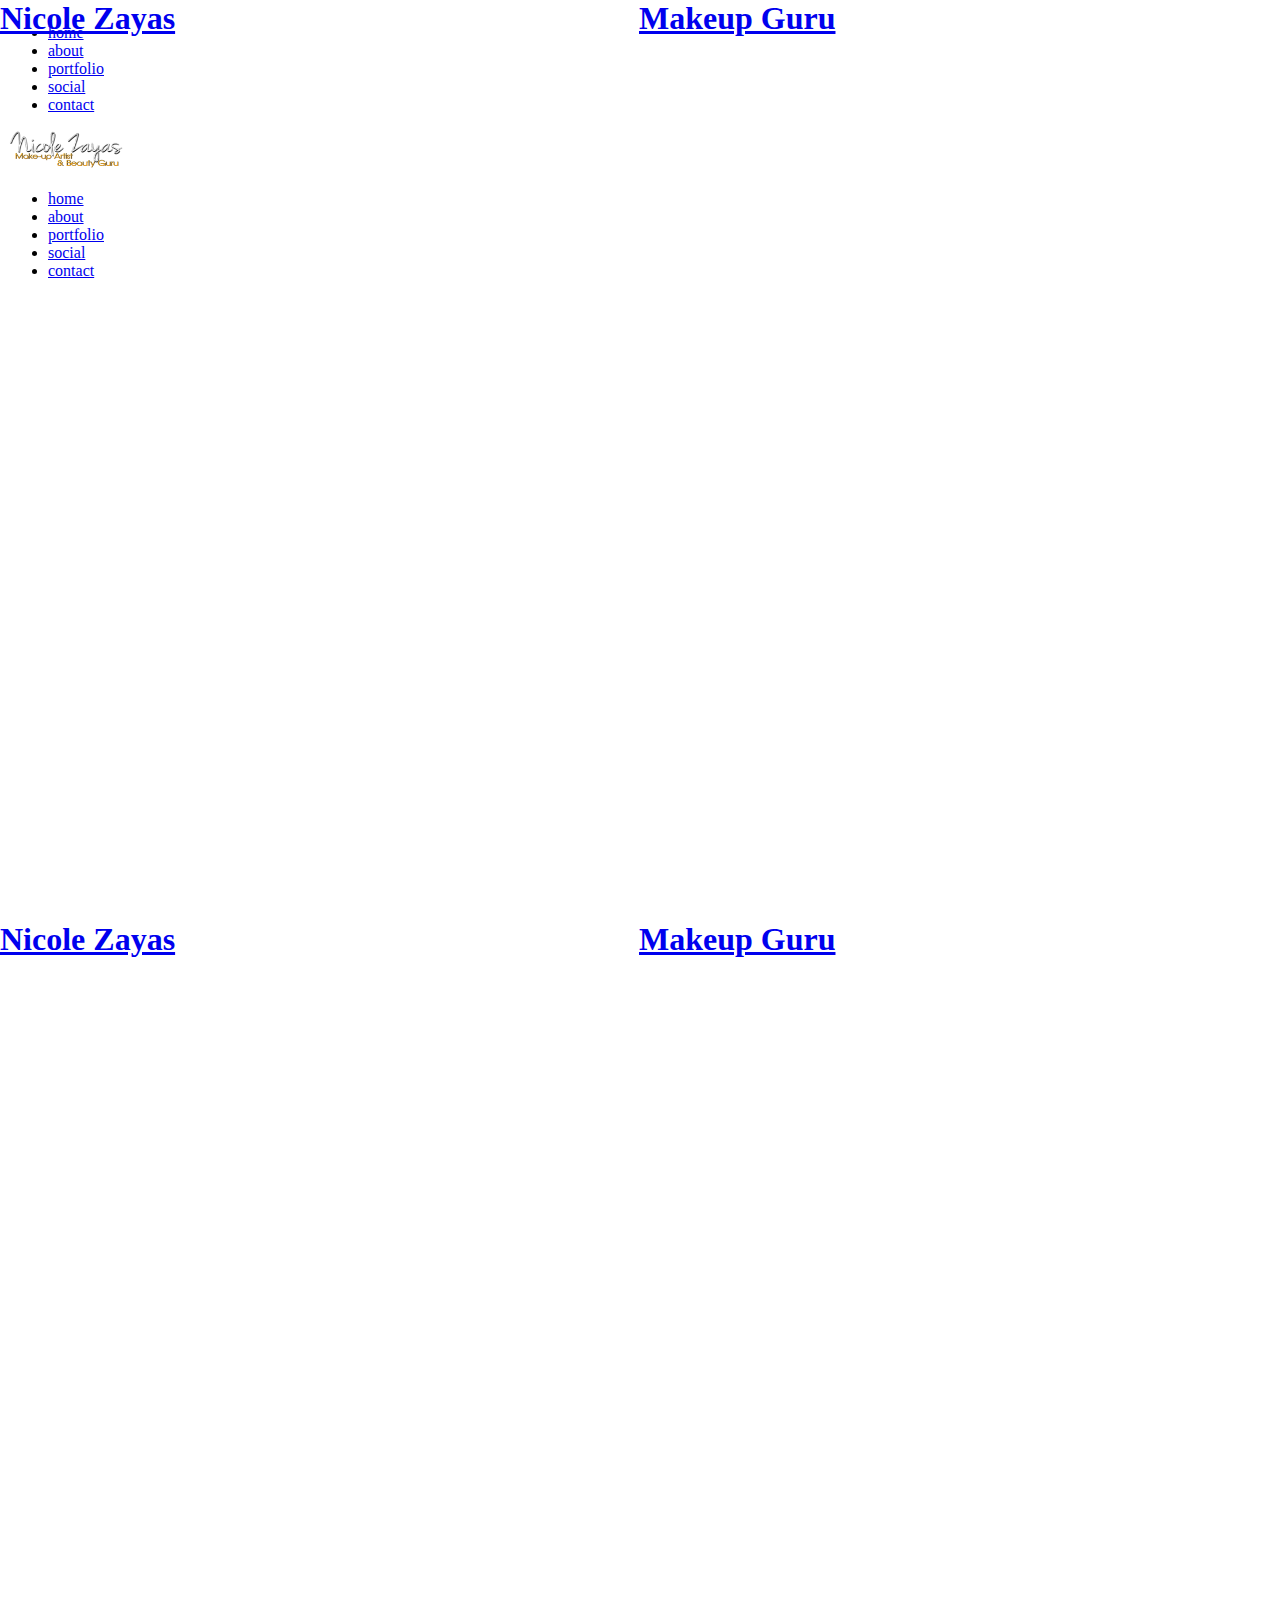
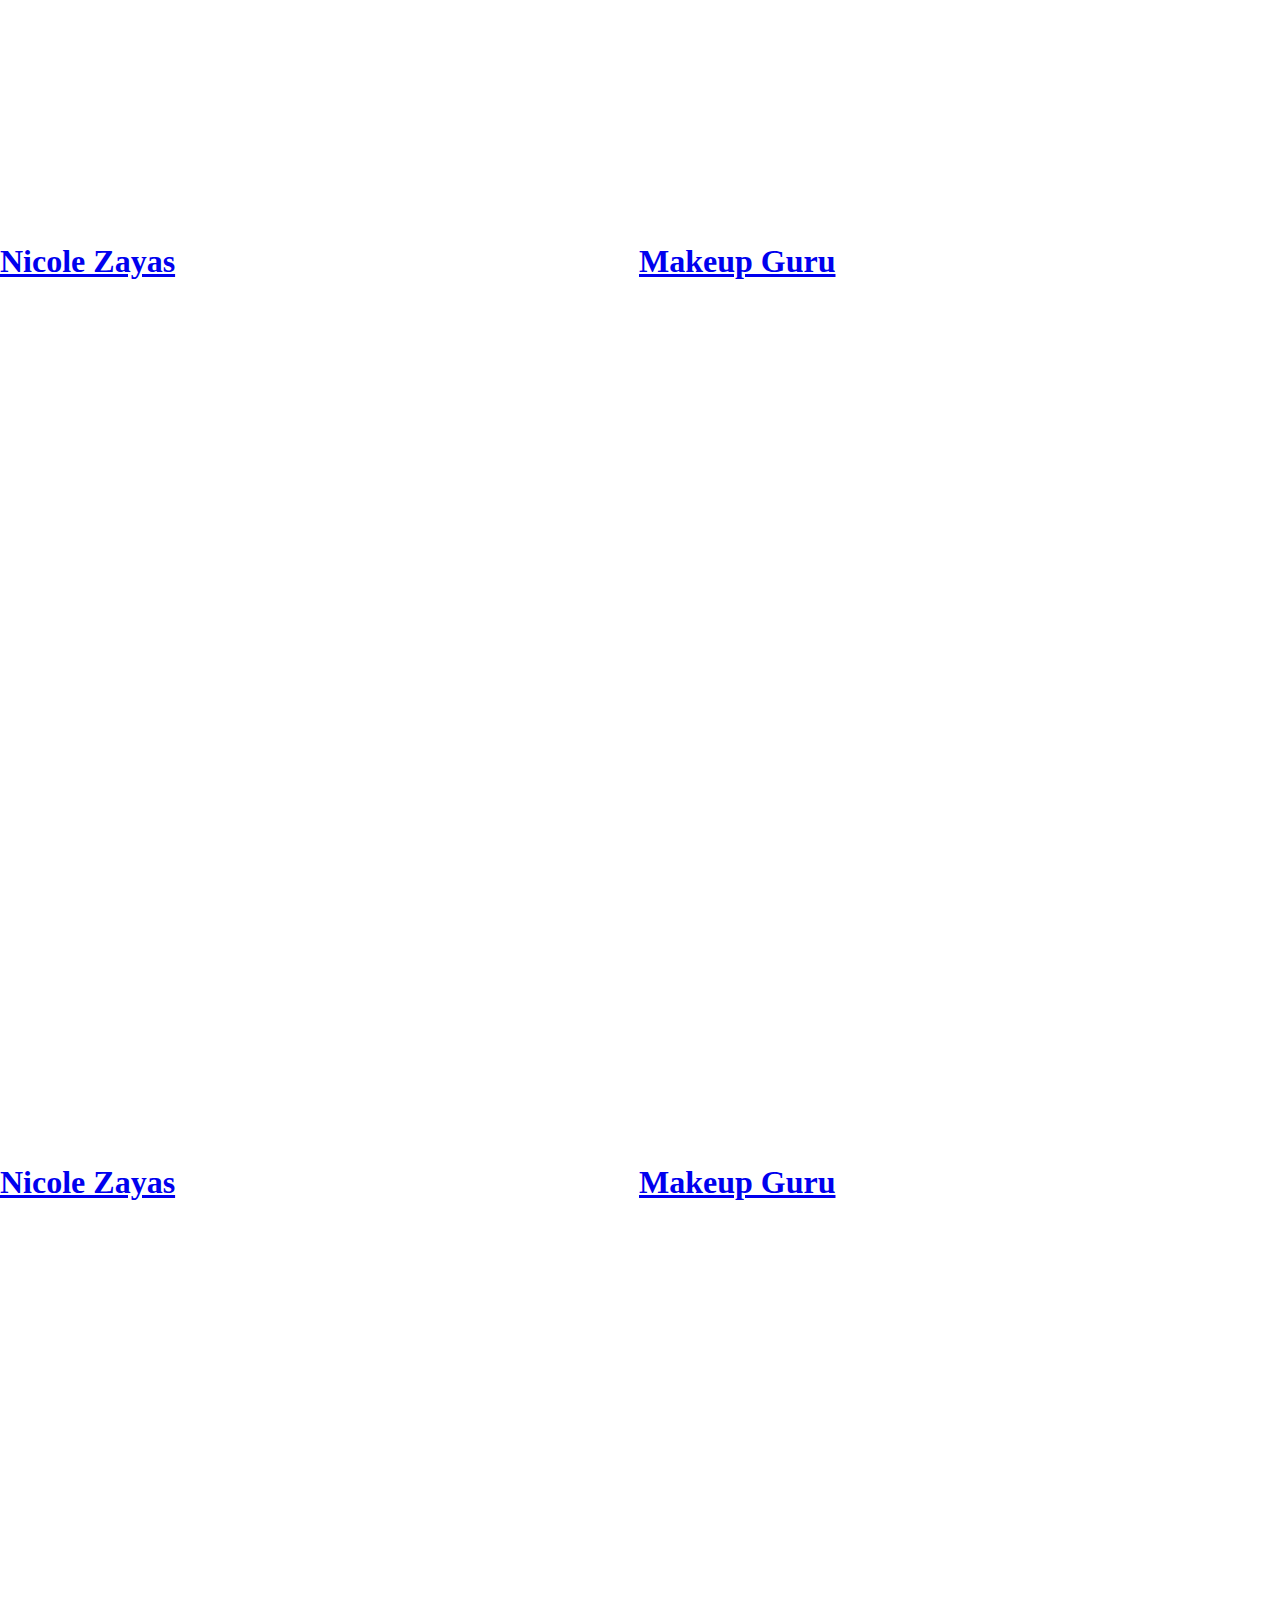
==== index.html @ d282aa9d "nicole" ====
<!DOCTYPE html>

<html lang="en" class="js csstransforms3d desktop portrait preloader-done" style="overflow: hidden; height: 100%;"><head><meta http-equiv="Content-Type" content="text/html; charset=UTF-8">

    <!-- Basic Page Info
  –––––––––––––––––––––––––––––––––––––––––––––––––– -->
    
    <title>Nicole Zayas - Makeup Guru</title>
    <meta name="description" content="Nicole Zayas - Makeup Guru">
    <meta name="author" content="Rogue">

    <!-- Mobile Specific Metas
  –––––––––––––––––––––––––––––––––––––––––––––––––– -->
    <meta name="viewport" content="width=device-width, initial-scale=1.0">

    <!-- Favicon
  –––––––––––––––––––––––––––––––––––––––––––––––––– -->
    <link rel="icon" type="image/png" href="./img/icon.png">

    <!-- FONT
  –––––––––––––––––––––––––––––––––––––––––––––––––– -->
    <link href="../NZM/css/css" rel="stylesheet" type="text/css">

    <!-- ICON FONTS
  –––––––––––––––––––––––––––––––––––––––––––––––––– -->
    <link rel="stylesheet" href="../NZM/fonts/fonts.css">
    <link rel="stylesheet" href="../NZM/stylesheets/ionicons.min.css">
    <link rel="stylesheet" href="../NZM/stylesheets/ionicons.css">

    <!-- CSS
  –––––––––––––––––––––––––––––––––––––––––––––––––– -->
    <link rel="stylesheet" href="../NZM/stylesheets/bootstrap.css">
    <link rel="stylesheet" href="../NZM/stylesheets/jquery.multiscroll.css">
    <link rel="stylesheet" href="../NZM/stylesheets/split-scroll.css">
    <link rel="stylesheet" href="../NZM/stylesheets/slimmenu.css">
    <link rel="stylesheet" href="../NZM/stylesheets/main.css">
    <link rel="stylesheet" href="../NZM/stylesheets/main-bg.css">
    <link rel="stylesheet" href="../NZM/stylesheets/main-responsive.css">

    <!-- LESS
  –––––––––––––––––––––––––––––––––––––––––––––––––– -->
<!-- 
    <link rel="stylesheet/less" type="text/css" href="less/color.less">
    <link rel="stylesheet/less" type="text/css" href="less/fonts.less">
    <script src="less/less.min.js"></script> -->

    <!-- MODERNIZR
  –––––––––––––––––––––––––––––––––––––––––––––––––– -->
    <script src="../NZM/javascripts/libs/modernizr.custom.js"></script><style type="text/css"></style>

</head>

<body class="ms-viewing-0 preloader-done" style="overflow: hidden; height: 100%;">


    <!-- Preloader
  –––––––––––––––––––––––––––––––––––––––––––––––––– -->
    <div id="preloader" class="signature-ebert" style="display: none;">
        <div id="status" style="display: none;"></div>
    </div>
    <!-- end : preloader -->
    
<!-- mobile only navigation : starts -->
<nav class="mobile-nav signature-ebert">
            <div class="menu-collapser" style="display: none;"><div class="collapse-button"><span class="icon-bar"></span><span class="icon-bar"></span><span class="icon-bar"></span></div></div><ul class="slimmenu">
              <li>
                  <a href="/index.html">home</a>
              </li> 
              <li>
                  <a href="sub-collapser" href="Bio/NZMbio.html">about</a>
              </li>
              <li><a href="Gallery/NZMgallery.html">portfolio</a></li>
              <li><a href="#">social</a></li>
              <li><a href="#">contact</a></li>
            </ul>
</nav>
<!-- mobile only navigation : ends -->


 <!-- Header
  –––––––––––––––––––––––––––––––––––––––––––––––––– -->
    <header class="masthead signature-ebert white-bg">
      <div class="masthead-inner container-fluid">
        <div class="row">
          <article class="col-md-6 text-left">
            <a href="#"><img alt="" title="" class="main-logo" src="./img/logo.png" width="115" height="40"></a>
          </article>
          <article class="col-md-6 text-right">
            <a class="menu-trigger" href="#"><span class="ion-navicon black"></span></a>
          </article>
        </div>
      </div>
    </header>
    <!-- end : masthead -->

    <!-- Main Navigation
  –––––––––––––––––––––––––––––––––––––––––––––––––– -->
    <nav class="mastnav signature-ebert fullheight" style="height: 913px;">

                  <div class="menu-close-notification">
                      <a class="font2" href="#"><span class="ion-android-close black"></span></a>
                  </div>
        <div class="mastnav-inner-left fullheight white-bg text-center" style="height: 913px;">

          <div class="valign">
            
          <ul class="main-menu signature-ebert">
            <li><a class="main-link font3bold" href="#">home</a></li>
            <li><a class="main-link font3bold sub-menu-trigger" href="#">about</a>
            </li>
            <li><a class="main-link font3bold" href="#">portfolio</a></li>
            <li><a class="main-link font3bold" href="#">social</a></li>
            <li><a class="main-link font3bold sub-menu-trigger" href="#">contact</a>
            </li>
          </ul>


          </div>
        </div>

        <div class="mastnav-inner-right fullheight nav-bg img-bg text-center" style="height: 913px;">
          <div class="valign">
          </div>
        </div>


        </nav>

    <!-- end : mastnav -->




    <!-- MASTER CONTENT
  –––––––––––––––––––––––––––––––––––––––––––––––––– -->
    <section class="mastwrap signature-ebert">

    
     

  <div id="content">
    <div class="container fullwidth" style="width: 1680px;">
    

      <div id="myContainer" class="split-home-panel fullheight" style="height: 913px;">

          <div class="ms-left" style="width: 50%; position: absolute; height: 100%; left: 0px; top: 0px; touch-action: none;">

            <div class="ms-section ms-section-left left1 ms-table active" id="left1" style="height: 100%;"><div class="ms-tableCell" style="height: 869px;">
              <div class="ms-static-title text-right" style="height: 913px;">
                <a href="#" class="valign">
                      <h1 class="black">
                        <span class="font3bold black-bg white">Nicole Zayas</span>
                      </h1>
                </a>
              </div>
            </div></div>

            <div class="ms-section ms-section-left left2 ms-table" id="left2" style="height: 100%;"><div class="ms-tableCell" style="height: 869px;">
              <div class="ms-static-title text-right" style="height: 913px;">
                <a href="#" class="valign">
                      <h1 class="black">
                        <span class="font3bold black-bg white">Nicole Zayas</span>
                      </h1>
                </a>
              </div>
            </div></div>

            <div class="ms-section ms-section-left left3 ms-table" id="left3" style="height: 100%;"><div class="ms-tableCell" style="height: 869px;">
              <div class="ms-static-title text-right" style="height: 913px;">
                <a href="#" class="valign">
                      <h1 class="black">
                        <span class="font3bold black-bg white">Nicole Zayas</span>
                      </h1>
                </a>
              </div>
            </div></div>

            <div class="ms-section ms-section-left left4 ms-table" id="left4" style="height: 100%;"><div class="ms-tableCell" style="height: 869px;">
              <div class="ms-static-title text-right" style="height: 913px;">
                <a href="#" class="valign">
                      <h1 class="black">
                        <span class="font3bold black-bg white">Nicole Zayas</span>
                      </h1>
                </a>
              </div>
            </div></div>


          </div>



          
          <div class="ms-right" style="width: 50%; position: absolute; height: 100%; right: 1px; top: -2739px; touch-action: none;"><div class="ms-section ms-section-right right4 ms-table" id="right4" style="height: 100%;"><div class="ms-tableCell" style="height: 869px;">
              <div class="ms-static-title text-left" style="height: 913px;">
                <a href="#" class="valign">
                      <h1 class="white">
                        <span class="font3bold white-bg black">Makeup Guru</span>
                      </h1>
                </a>
              </div>
            </div></div><div class="ms-section ms-section-right right3 ms-table" id="right3" style="height: 100%;"><div class="ms-tableCell" style="height: 869px;">
              <div class="ms-static-title text-left" style="height: 913px;">
                <a href="#" class="valign">
                      <h1 class="white">
                        <span class="font3bold white-bg black">Makeup Guru</span>
                      </h1>
                </a>
              </div>
            </div></div><div class="ms-section ms-section-right right2 ms-table" id="right2" style="height: 100%;"><div class="ms-tableCell" style="height: 869px;">
              <div class="ms-static-title text-left" style="height: 913px;">
                <a href="#" class="valign">
                      <h1 class="white">
                        <span class="font3bold white-bg black">Makeup Guru</span>
                      </h1>
                </a>
              </div>
            </div></div><div class="ms-section ms-section-right right1 ms-table active" id="right1" style="height: 100%;"><div class="ms-tableCell" style="height: 869px;">
              <div class="ms-static-title text-left" style="height: 913px;">
                <a href="#" class="valign">
                      <h1 class="white">
                        <span class="font3bold white-bg black">Makeup Guru</span>
                      </h1>
                </a>
              </div>
            </div></div></div>  

      </div>
      <!-- myContainer ends -->
     





    </div>    
  <!-- end container -->



    


  </div>
  <!-- end content -->




    </section>
    <!-- end : mastwrap -->


    <!-- FOOTER
  –––––––––––––––––––––––––––––––––––––––––––––––––– -->
    <footer class="mastfoot signature-ebert black-bg">
      <div class="container-fluid mastfoot-inner">
        <div class="row">
          <article class="col-md-6 text-left">
            <ul class="social">
              <li><a href="https://www.facebook.com/nzayasmakeup"><span class="ion-social-facebook white"></span></a></li>
              <li><a href="https://twitter.com/nzayasmakeup"><span class="ion-social-twitter white"></span></a></li>
              <li><a href="https://www.instagram.com/nzayasmakeup/"><span class="ion-social-instagram white"></span></a></li>
              <li><a href="https://www.youtube.com/channel/UCjjCM58T6-tf1SRJ20mzWoQ"><span class="ion-social-youtube white"></span></a></li>
            </ul>
          </article>
          <article class="col-md-6 text-right">
            <p>Copyright © 2015.</p>
          </article>
        </div>
      </div>

    </footer>
    <!-- end : mastfoot -->


    <!-- End Layout
  –––––––––––––––––––––––––––––––––––––––––––––––––– -->

    <!-- JS
    –––––––––––––––––––––––––––––––––––––––––––––––––– -->
    <script src="./javascripts/libs/common.js"></script>
    <script src="./javascripts/libs/bootstrap.min.js"></script>
    <script src="./javascripts/libs/jquery.multiscroll.min.js"></script>
    <script src="./javascripts/custom/main.js"></script>
    <script src="./javascripts/custom/split-scroll-init.js"></script> 


</body>
</html>
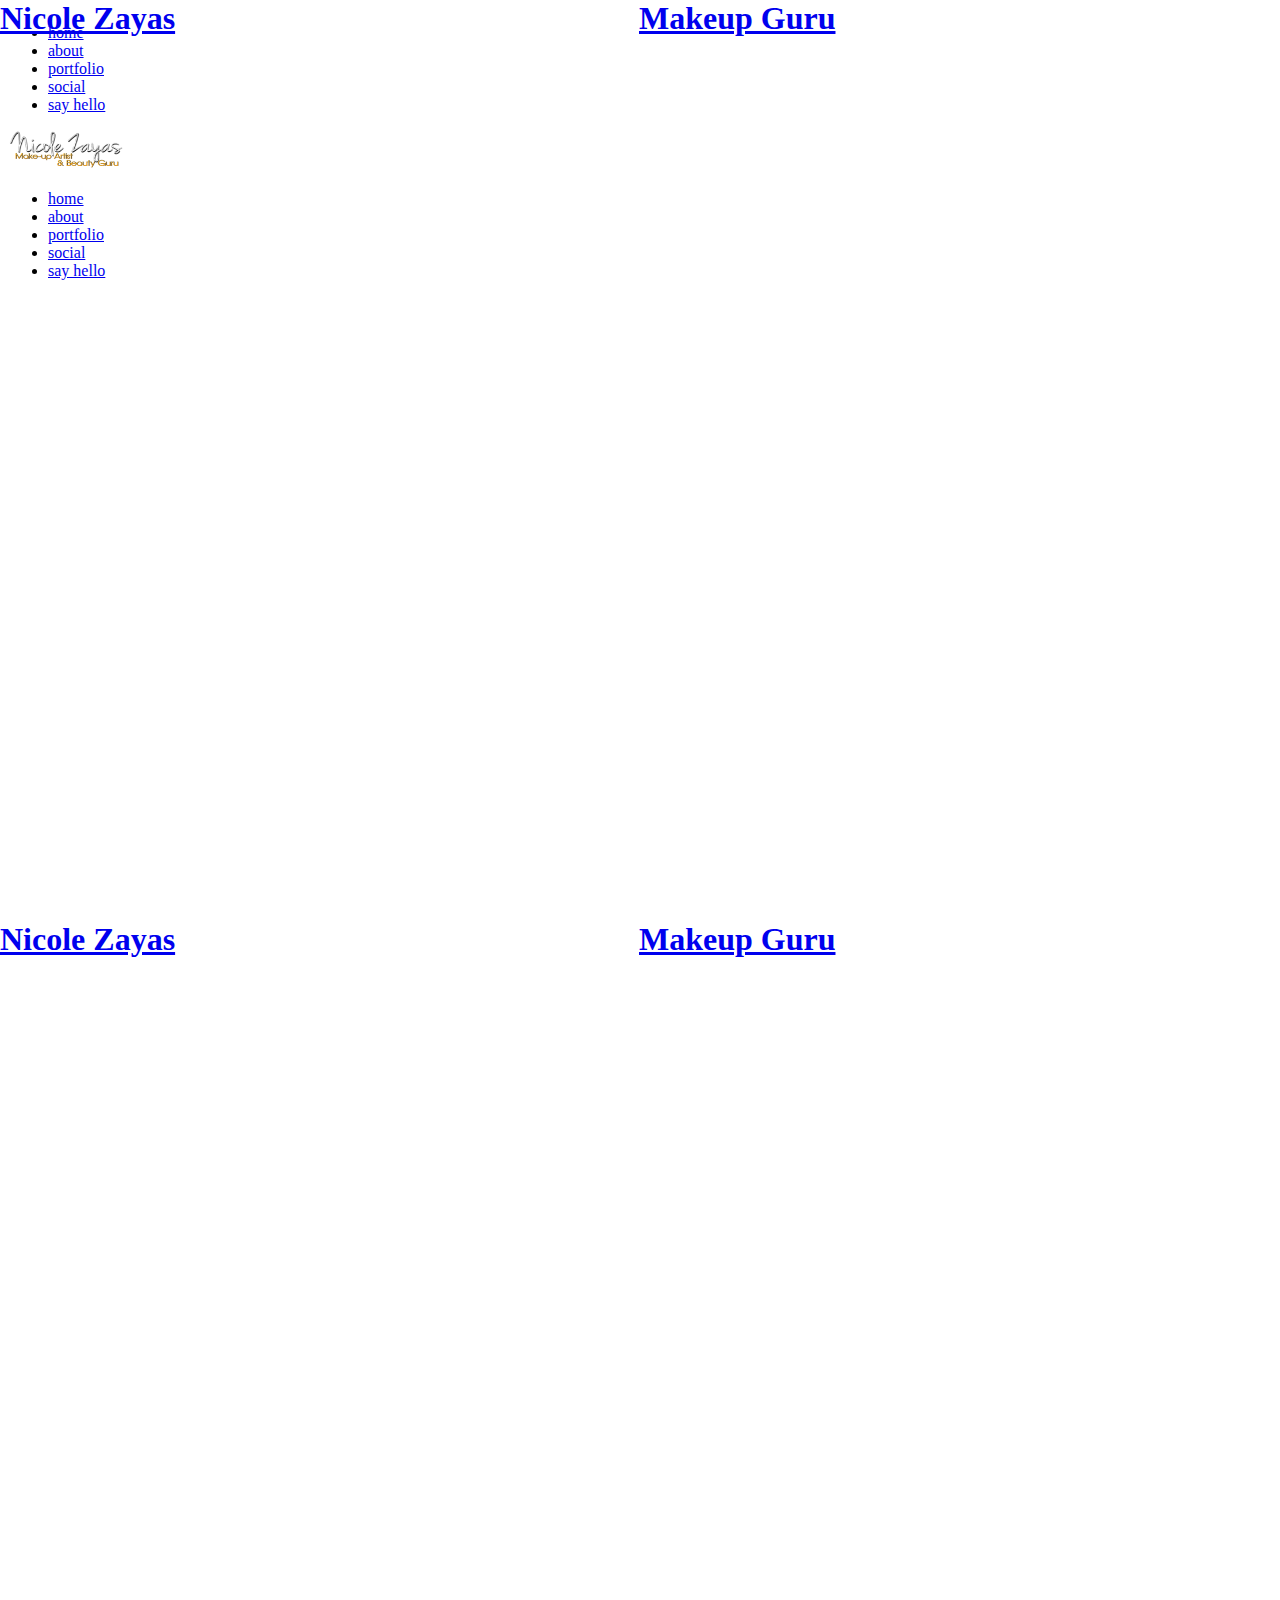
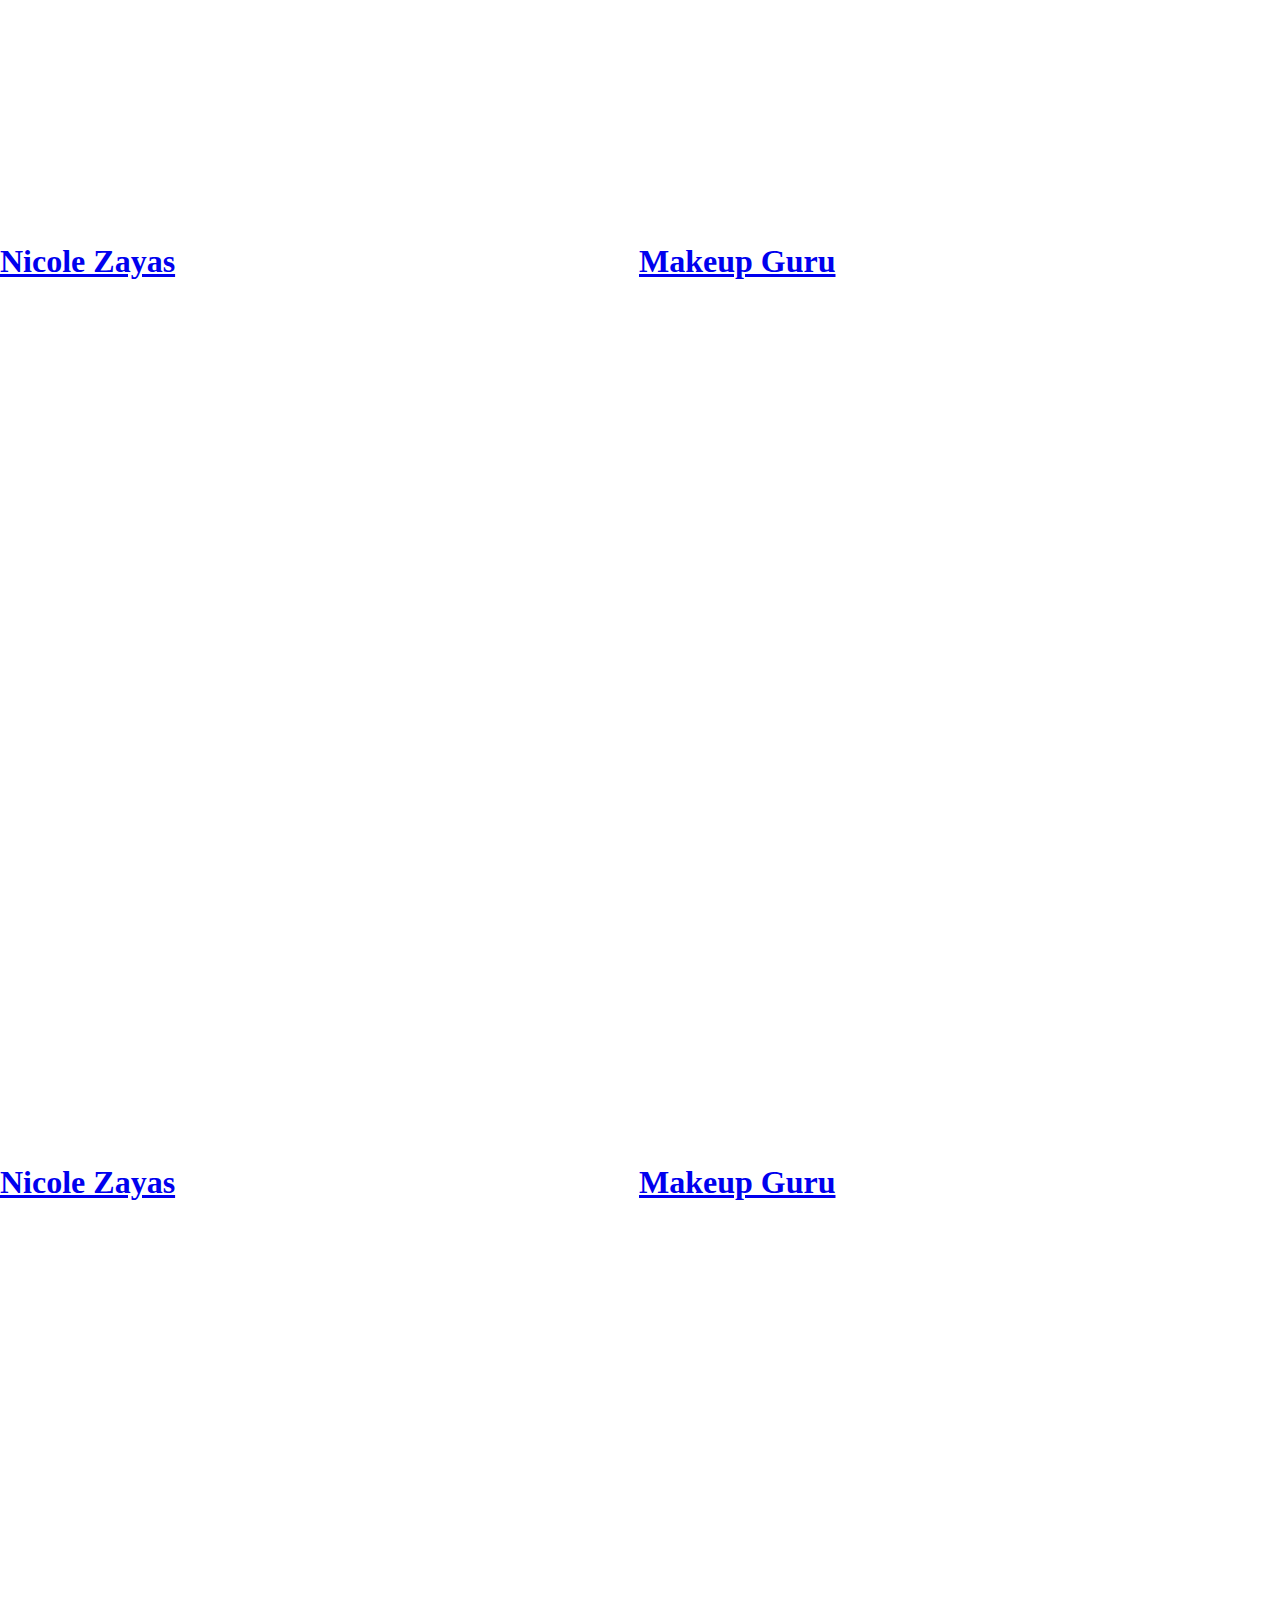
==== commit d7302581: "CHANGES" ====
--- a/index.html
+++ b/index.html
@@ -67,11 +67,17 @@
                   <a href="/index.html">home</a>
               </li> 
               <li>
-                  <a href="sub-collapser" href="Bio/NZMbio.html">about</a>
+                  <a href="./Bio/NZMbio.html">about</a>
               </li>
-              <li><a href="Gallery/NZMgallery.html">portfolio</a></li>
-              <li><a href="#">social</a></li>
-              <li><a href="#">contact</a></li>
+              <li>
+                  <a href="./Gallery/NZMgallery.html">portfolio</a>
+              </li>
+              <li>
+                  <a href="./Youtube/NZMYoutube.htm">social</a>
+              </li>
+              <li>
+                  <a href="./Contact/NZMcontact.html">say hello</a>
+              </li>
             </ul>
 </nav>
 <!-- mobile only navigation : ends -->
@@ -105,12 +111,20 @@
           <div class="valign">
             
           <ul class="main-menu signature-ebert">
-            <li><a class="main-link font3bold" href="#">home</a></li>
-            <li><a class="main-link font3bold sub-menu-trigger" href="#">about</a>
-            </li>
-            <li><a class="main-link font3bold" href="#">portfolio</a></li>
-            <li><a class="main-link font3bold" href="#">social</a></li>
-            <li><a class="main-link font3bold sub-menu-trigger" href="#">contact</a>
+            <li>
+                <a class="main-link font3bold" href="/index.html">home</a>
+            </li>
+            <li>
+                <a class="main-link font3bold sub-menu-trigger" href="./Bio/NZMbio.html">about</a>
+            </li>
+            <li>
+                <a class="main-link font3bold" href="./Gallery/NZMgallery.html">portfolio</a>
+            </li>
+            <li>
+                <a class="main-link font3bold" href="./Youtube/NZMYoutube.htm">social</a>
+            </li>
+            <li>
+                <a class="main-link font3bold" href="./Contact/NZMcontact.html">say hello</a>
             </li>
           </ul>
 
@@ -257,7 +271,7 @@
     <footer class="mastfoot signature-ebert black-bg">
       <div class="container-fluid mastfoot-inner">
         <div class="row">
-          <article class="col-md-6 text-left">
+          <article class="col-md-12 text-left">
             <ul class="social">
               <li><a href="https://www.facebook.com/nzayasmakeup"><span class="ion-social-facebook white"></span></a></li>
               <li><a href="https://twitter.com/nzayasmakeup"><span class="ion-social-twitter white"></span></a></li>
@@ -265,9 +279,6 @@
               <li><a href="https://www.youtube.com/channel/UCjjCM58T6-tf1SRJ20mzWoQ"><span class="ion-social-youtube white"></span></a></li>
             </ul>
           </article>
-          <article class="col-md-6 text-right">
-            <p>Copyright © 2015.</p>
-          </article>
         </div>
       </div>
 
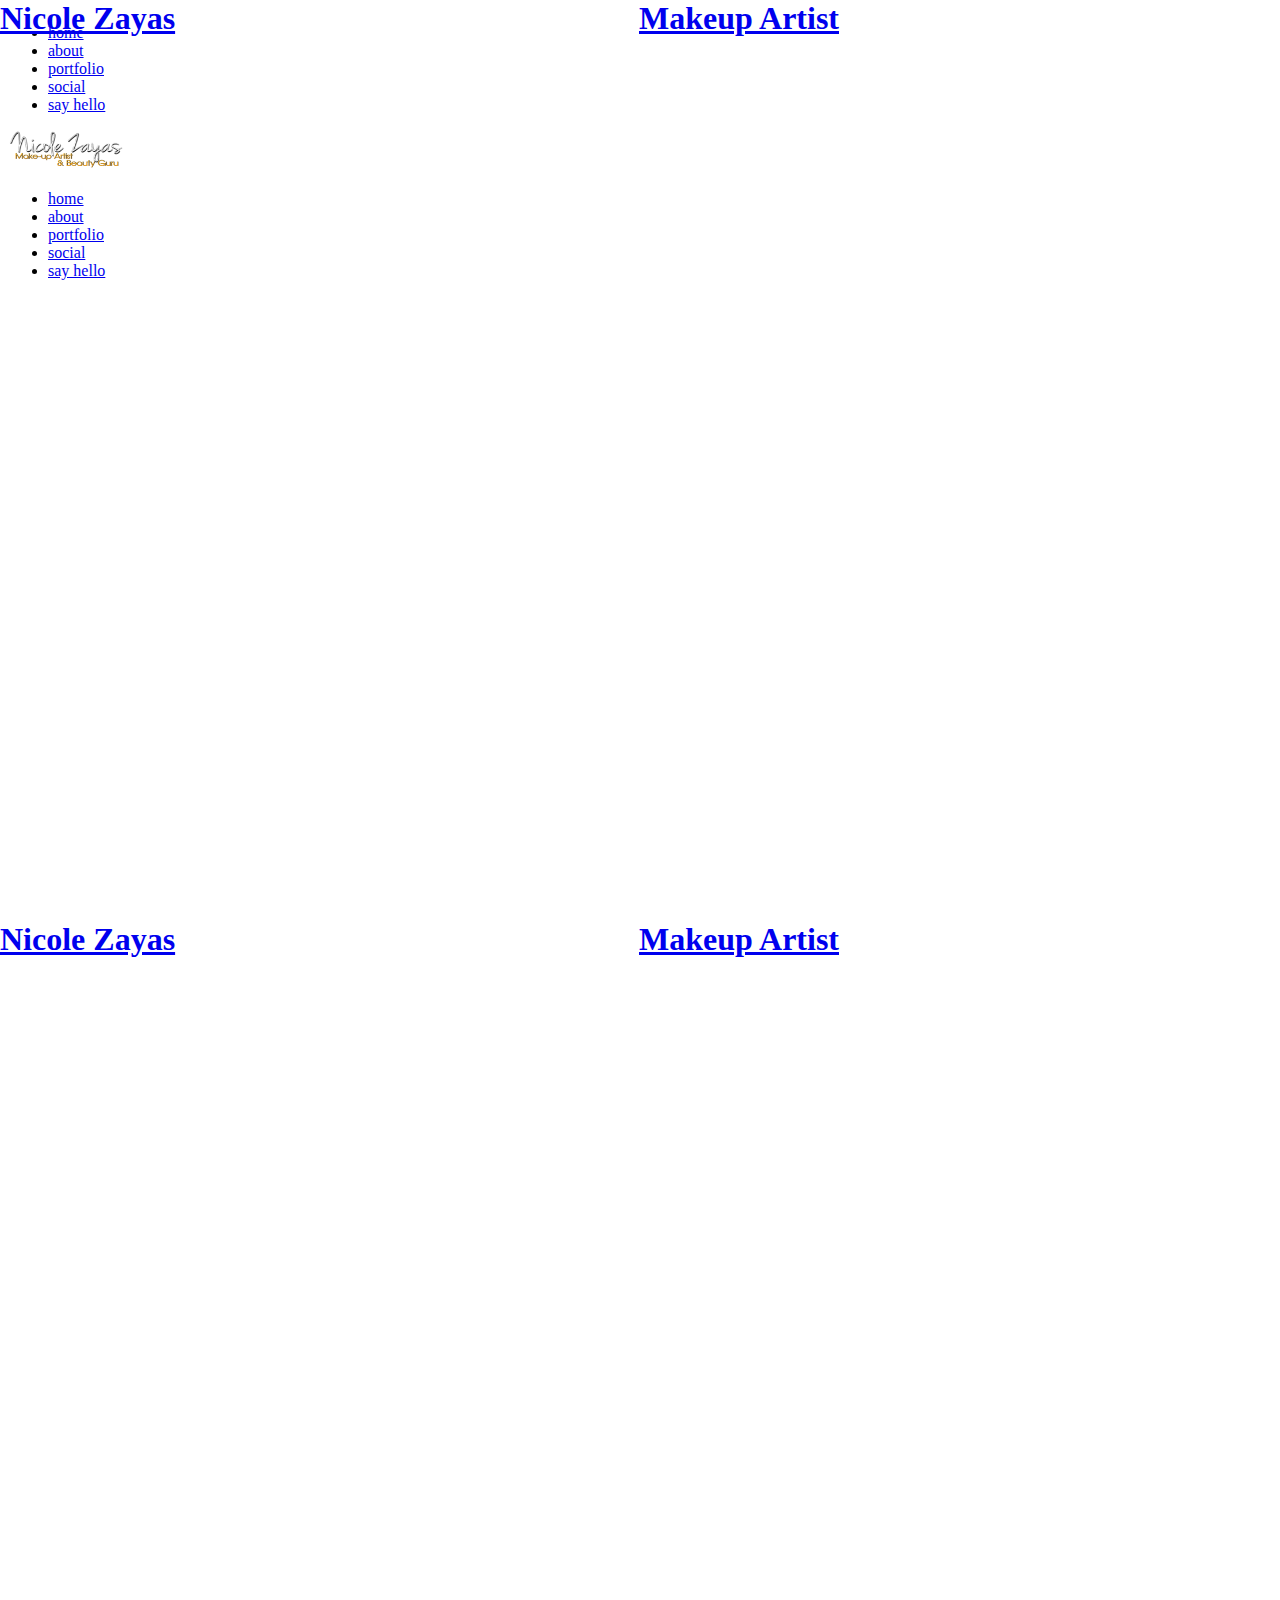
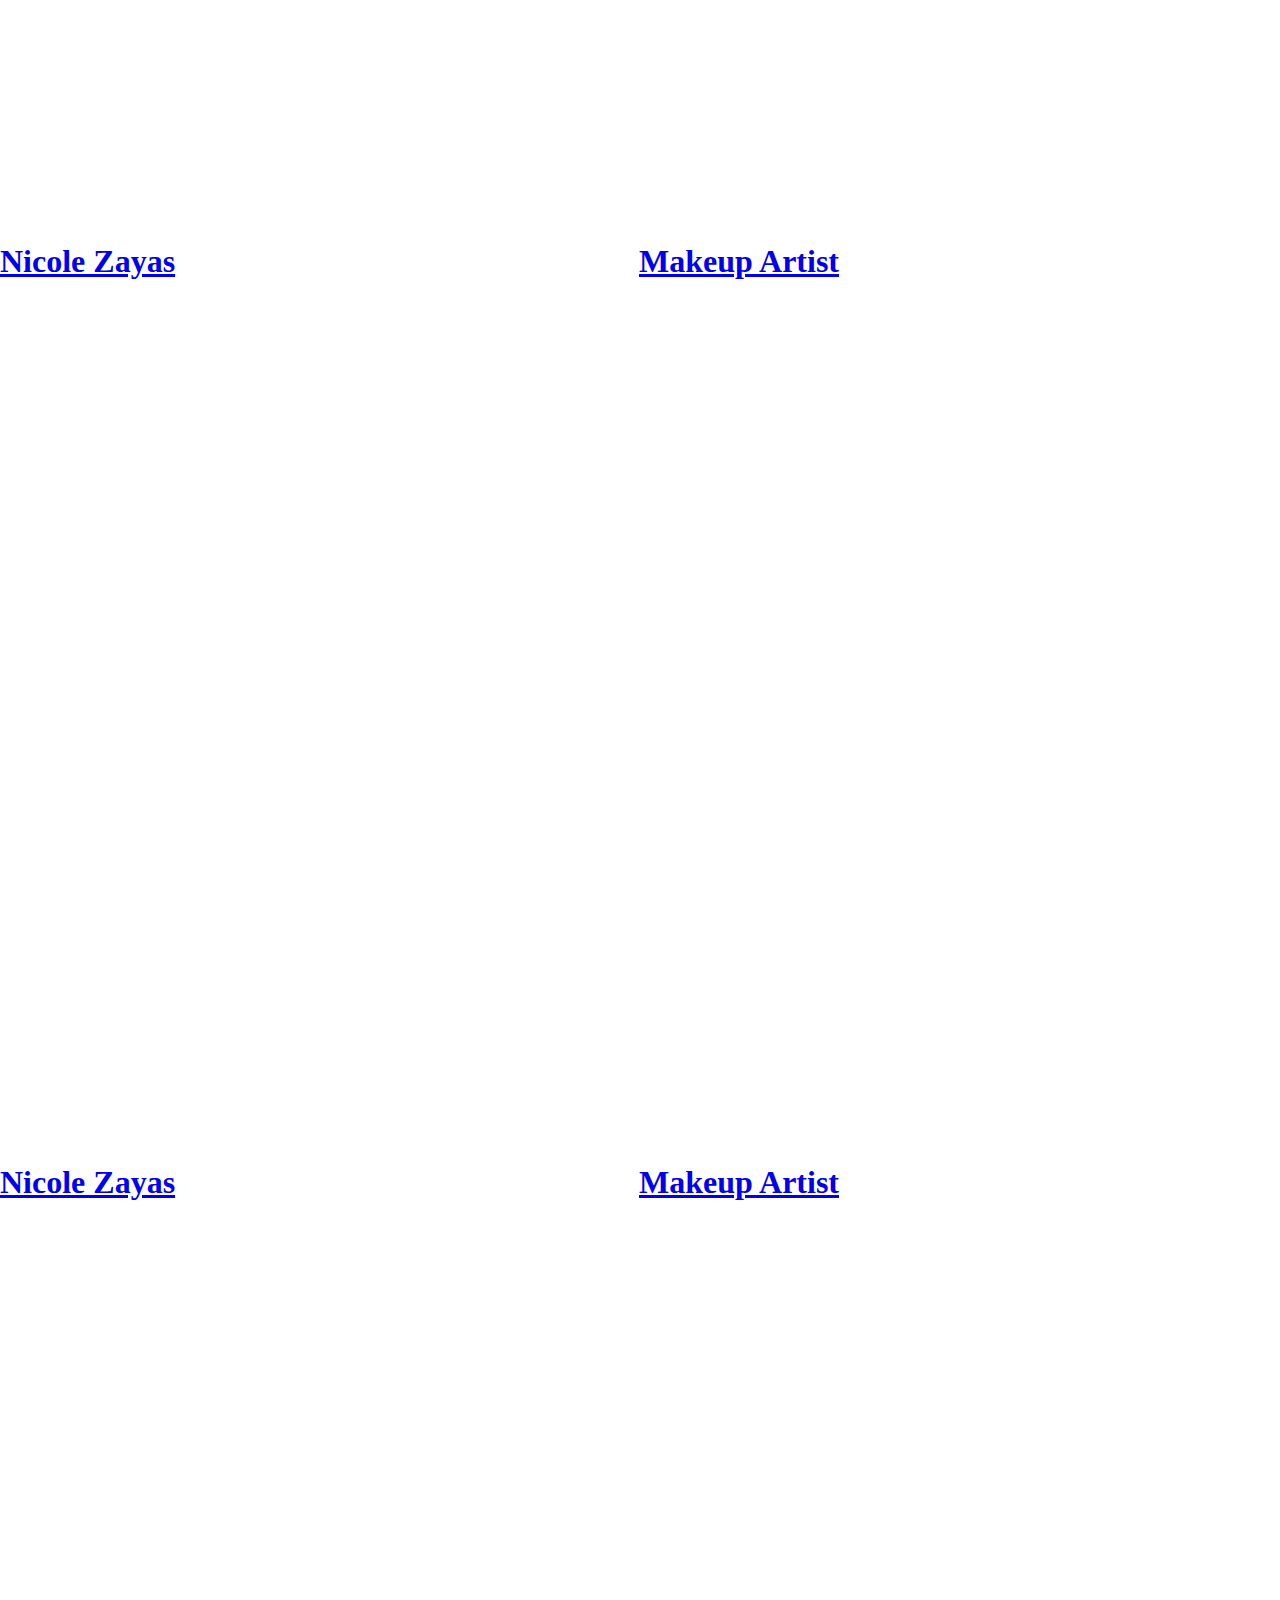
==== commit 0ccc2808: "fix" ====
--- a/index.html
+++ b/index.html
@@ -210,7 +210,7 @@
               <div class="ms-static-title text-left" style="height: 913px;">
                 <a href="#" class="valign">
                       <h1 class="white">
-                        <span class="font3bold white-bg black">Makeup Guru</span>
+                        <span class="font3bold white-bg black">Makeup Artist</span>
                       </h1>
                 </a>
               </div>
@@ -218,7 +218,7 @@
               <div class="ms-static-title text-left" style="height: 913px;">
                 <a href="#" class="valign">
                       <h1 class="white">
-                        <span class="font3bold white-bg black">Makeup Guru</span>
+                        <span class="font3bold white-bg black">Makeup Artist</span>
                       </h1>
                 </a>
               </div>
@@ -226,7 +226,7 @@
               <div class="ms-static-title text-left" style="height: 913px;">
                 <a href="#" class="valign">
                       <h1 class="white">
-                        <span class="font3bold white-bg black">Makeup Guru</span>
+                        <span class="font3bold white-bg black">Makeup Artist</span>
                       </h1>
                 </a>
               </div>
@@ -234,7 +234,7 @@
               <div class="ms-static-title text-left" style="height: 913px;">
                 <a href="#" class="valign">
                       <h1 class="white">
-                        <span class="font3bold white-bg black">Makeup Guru</span>
+                        <span class="font3bold white-bg black">Makeup Artist</span>
                       </h1>
                 </a>
               </div>
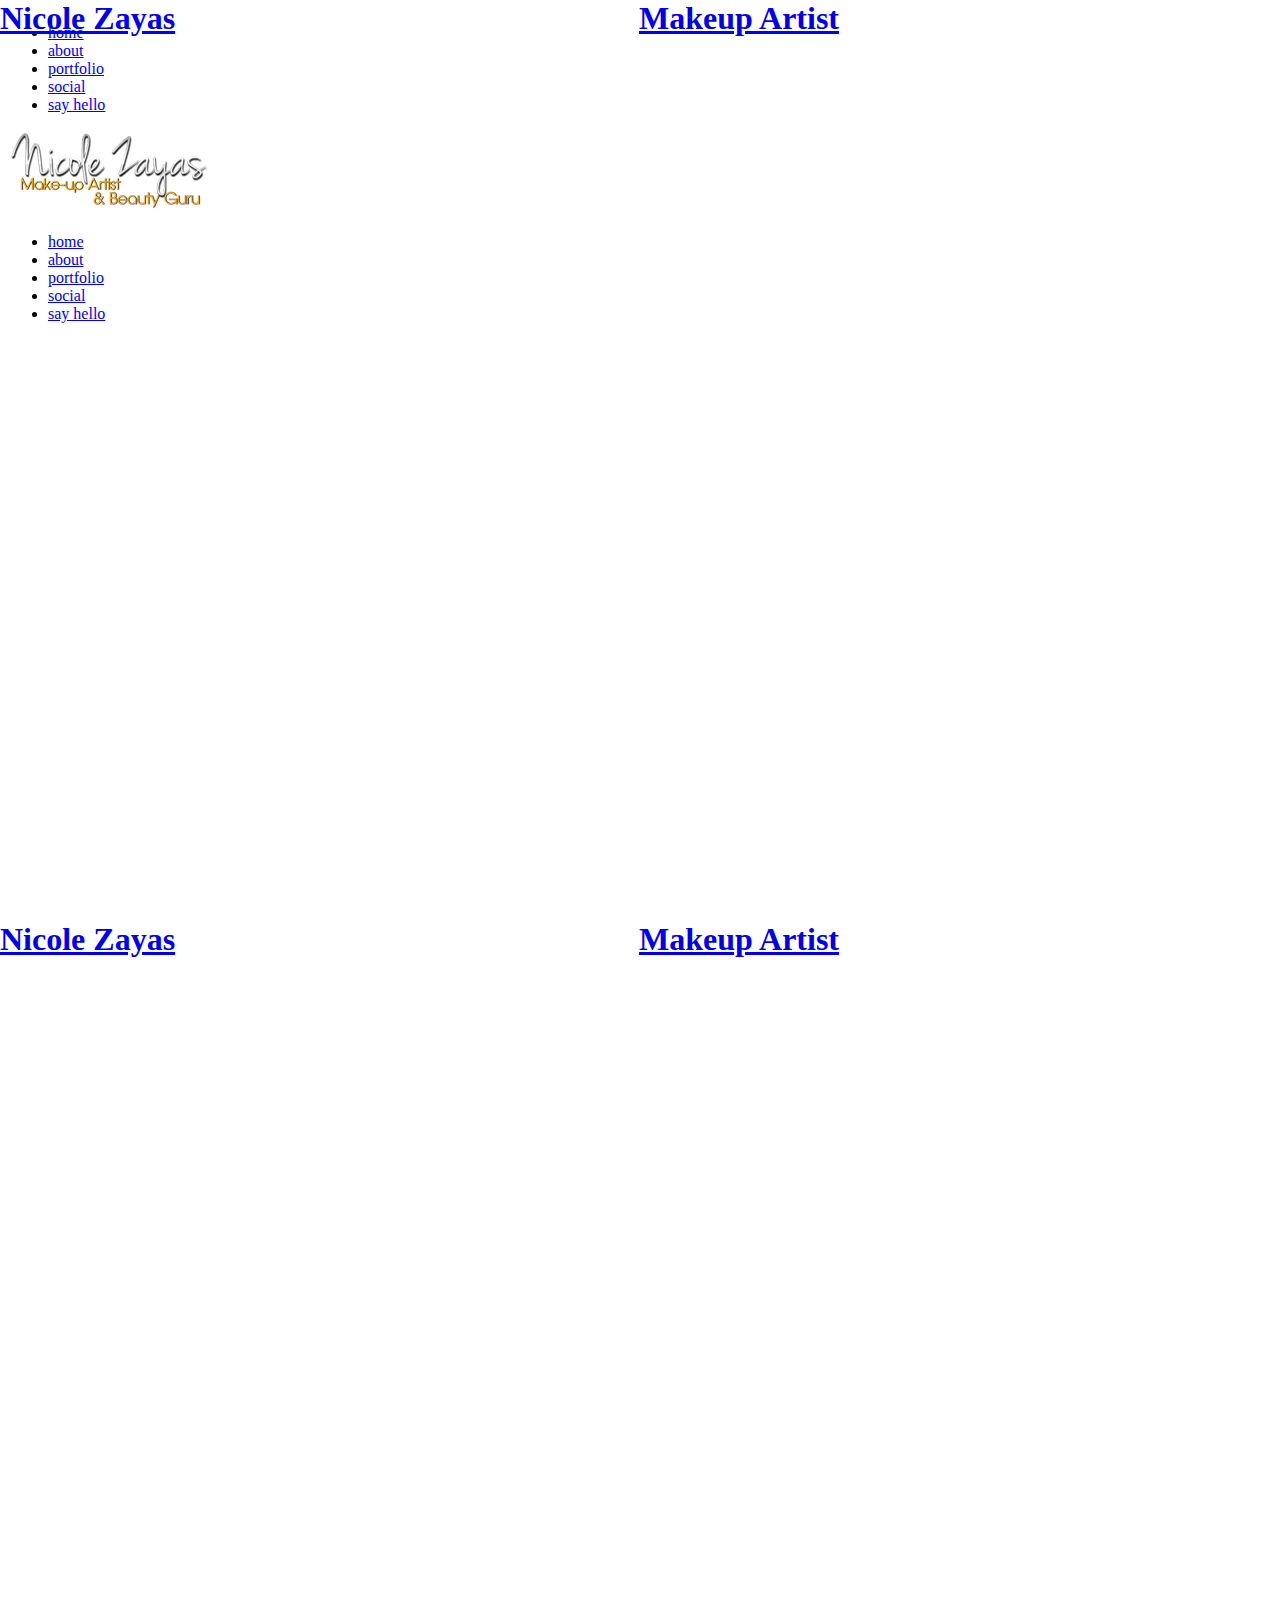
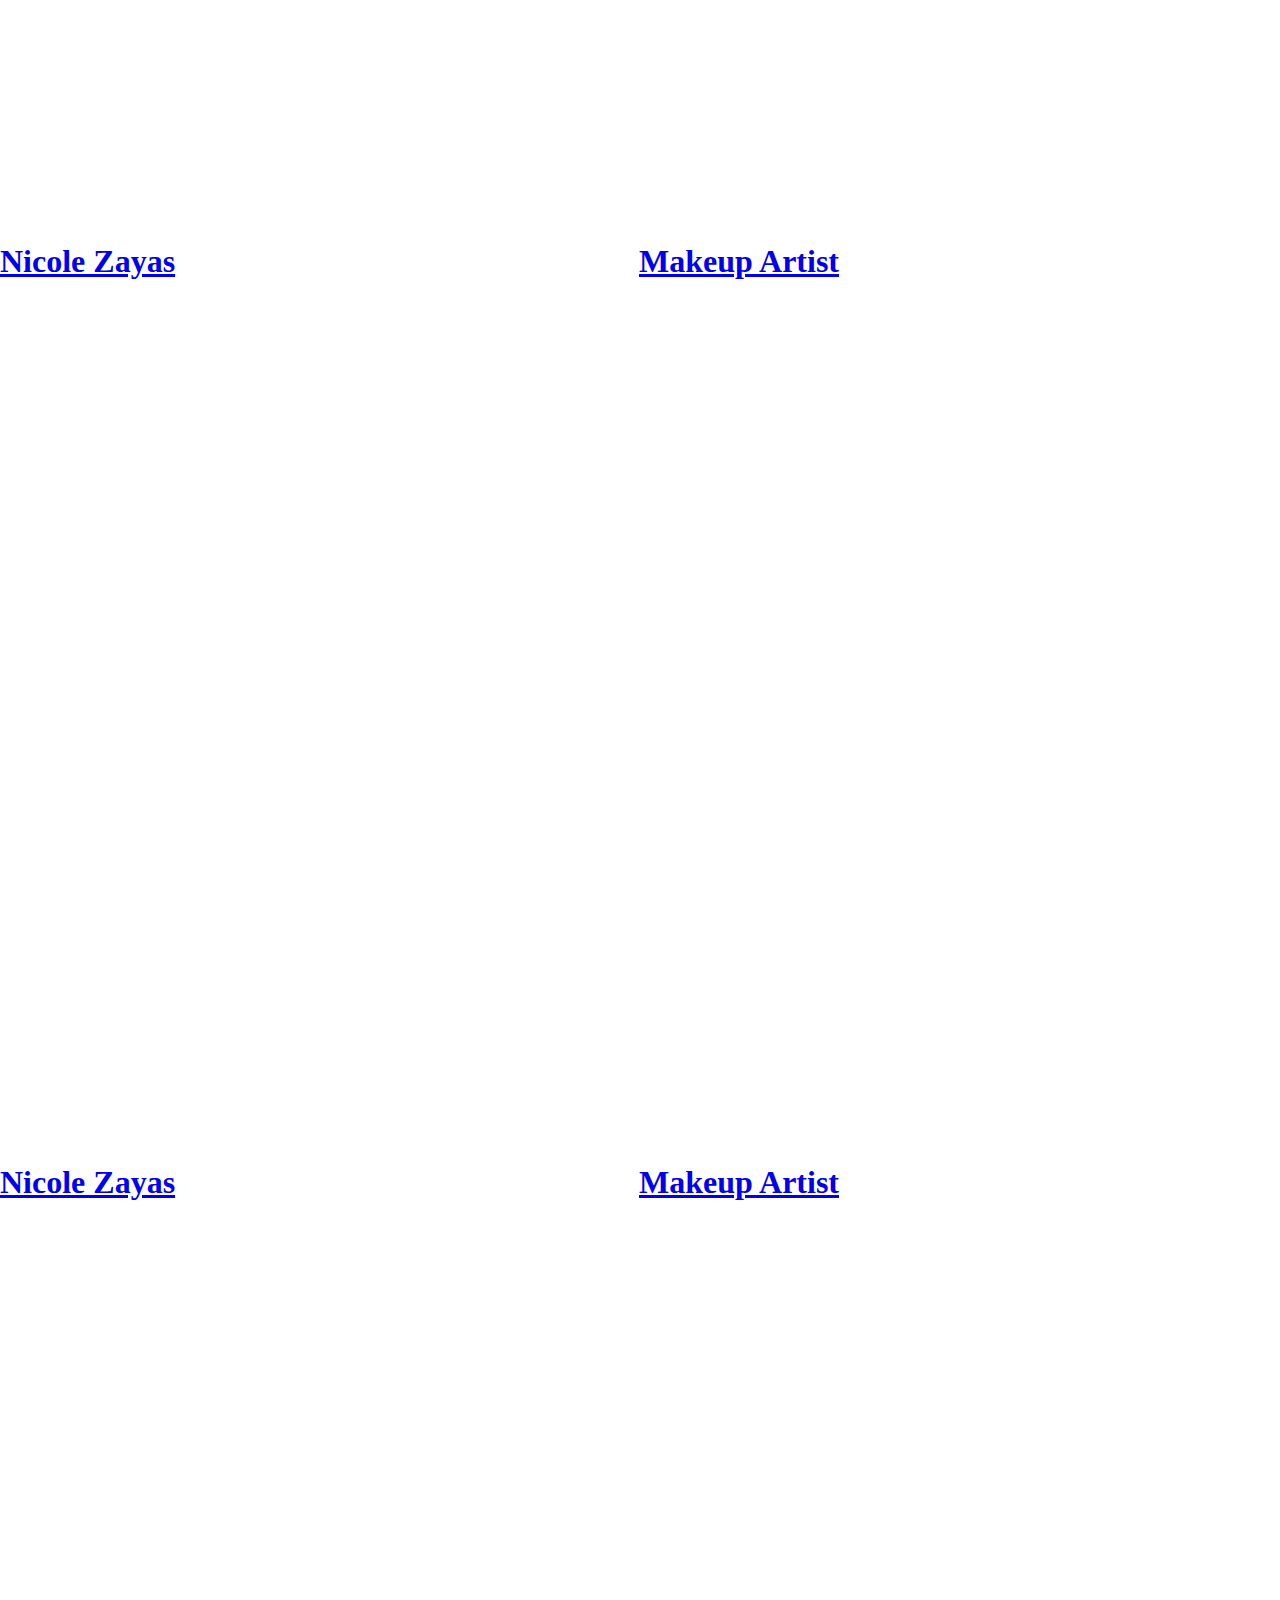
==== commit b71511c5: "main" ====
--- a/index.html
+++ b/index.html
@@ -89,7 +89,7 @@
       <div class="masthead-inner container-fluid">
         <div class="row">
           <article class="col-md-6 text-left">
-            <a href="#"><img alt="" title="" class="main-logo" src="./img/logo.png" width="115" height="40"></a>
+            <a href="#"><img alt="" title="" class="main-logo" src="./img/logo.png" width="200" height="83"></a>
           </article>
           <article class="col-md-6 text-right">
             <a class="menu-trigger" href="#"><span class="ion-navicon black"></span></a>
@@ -161,7 +161,7 @@
           <div class="ms-left" style="width: 50%; position: absolute; height: 100%; left: 0px; top: 0px; touch-action: none;">
 
             <div class="ms-section ms-section-left left1 ms-table active" id="left1" style="height: 100%;"><div class="ms-tableCell" style="height: 869px;">
-              <div class="ms-static-title text-right" style="height: 913px;">
+              <div class="ms-static-title text-right">
                 <a href="#" class="valign">
                       <h1 class="black">
                         <span class="font3bold black-bg white">Nicole Zayas</span>
@@ -171,7 +171,7 @@
             </div></div>
 
             <div class="ms-section ms-section-left left2 ms-table" id="left2" style="height: 100%;"><div class="ms-tableCell" style="height: 869px;">
-              <div class="ms-static-title text-right" style="height: 913px;">
+              <div class="ms-static-title text-right">
                 <a href="#" class="valign">
                       <h1 class="black">
                         <span class="font3bold black-bg white">Nicole Zayas</span>
@@ -181,7 +181,7 @@
             </div></div>
 
             <div class="ms-section ms-section-left left3 ms-table" id="left3" style="height: 100%;"><div class="ms-tableCell" style="height: 869px;">
-              <div class="ms-static-title text-right" style="height: 913px;">
+              <div class="ms-static-title text-right">
                 <a href="#" class="valign">
                       <h1 class="black">
                         <span class="font3bold black-bg white">Nicole Zayas</span>
@@ -191,7 +191,7 @@
             </div></div>
 
             <div class="ms-section ms-section-left left4 ms-table" id="left4" style="height: 100%;"><div class="ms-tableCell" style="height: 869px;">
-              <div class="ms-static-title text-right" style="height: 913px;">
+              <div class="ms-static-title text-right">
                 <a href="#" class="valign">
                       <h1 class="black">
                         <span class="font3bold black-bg white">Nicole Zayas</span>
@@ -207,7 +207,7 @@
 
           
           <div class="ms-right" style="width: 50%; position: absolute; height: 100%; right: 1px; top: -2739px; touch-action: none;"><div class="ms-section ms-section-right right4 ms-table" id="right4" style="height: 100%;"><div class="ms-tableCell" style="height: 869px;">
-              <div class="ms-static-title text-left" style="height: 913px;">
+              <div class="ms-static-title text-left">
                 <a href="#" class="valign">
                       <h1 class="white">
                         <span class="font3bold white-bg black">Makeup Artist</span>
@@ -215,7 +215,7 @@
                 </a>
               </div>
             </div></div><div class="ms-section ms-section-right right3 ms-table" id="right3" style="height: 100%;"><div class="ms-tableCell" style="height: 869px;">
-              <div class="ms-static-title text-left" style="height: 913px;">
+              <div class="ms-static-title text-left">
                 <a href="#" class="valign">
                       <h1 class="white">
                         <span class="font3bold white-bg black">Makeup Artist</span>
@@ -223,7 +223,7 @@
                 </a>
               </div>
             </div></div><div class="ms-section ms-section-right right2 ms-table" id="right2" style="height: 100%;"><div class="ms-tableCell" style="height: 869px;">
-              <div class="ms-static-title text-left" style="height: 913px;">
+              <div class="ms-static-title text-left">
                 <a href="#" class="valign">
                       <h1 class="white">
                         <span class="font3bold white-bg black">Makeup Artist</span>
@@ -231,7 +231,7 @@
                 </a>
               </div>
             </div></div><div class="ms-section ms-section-right right1 ms-table active" id="right1" style="height: 100%;"><div class="ms-tableCell" style="height: 869px;">
-              <div class="ms-static-title text-left" style="height: 913px;">
+              <div class="ms-static-title text-left">
                 <a href="#" class="valign">
                       <h1 class="white">
                         <span class="font3bold white-bg black">Makeup Artist</span>
